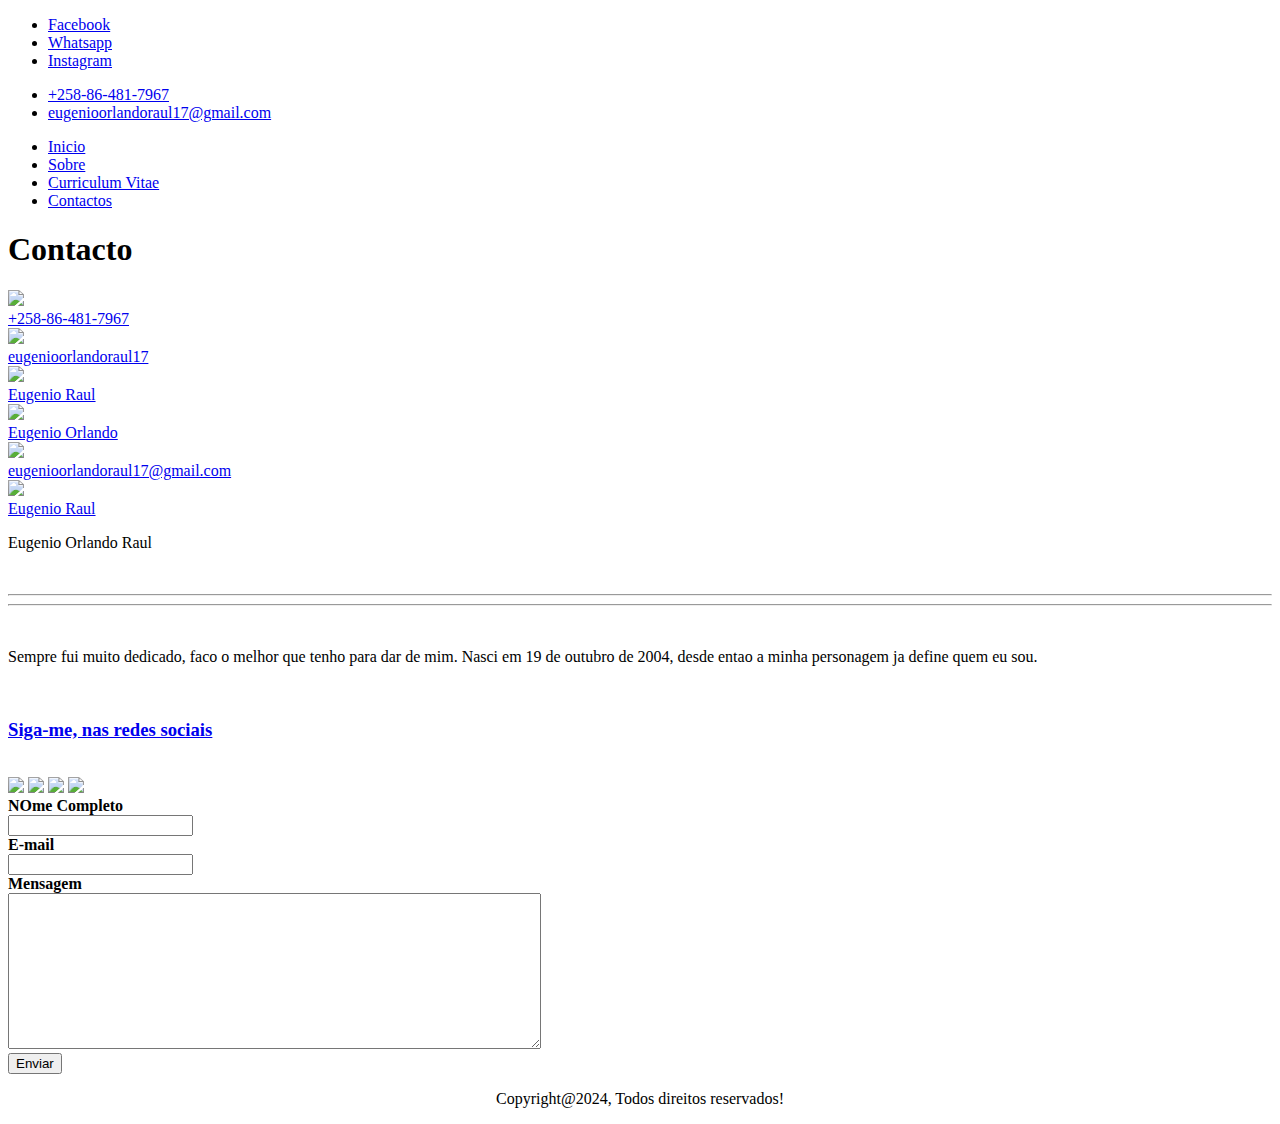
==== contacto.html @ fe879c41 "Add files via upload" ====
<!DOCTYPE html>
<html lang="en">
<head>
    <meta charset="UTF-8">
    <meta name="viewport" content="width=device-width, initial-scale=1.0">
    <title>|Contacto|Projeto Final</title>
    <link rel="stylesheet" href="contacto.css" />
</head>
<body>
    <header>
        <div id="top">
            <div id="left">
                <ul class="ul-top">
                    <li class="li-top">
                        <a class="a-top" href="#">Facebook</a>
                    </li>
                    <li class="li-top">
                        <a class="a-top" href="#">Whatsapp</a>
                    </li>
                    <li class="li-top">
                        <a class="a-top" href="#">Instagram</a>
                    </li>
                </ul>
            </div>
            <div id="right">
                <ul class="ul-top">
                    <li class="li-right">
                        <a class="a-right" href="#">+258-86-481-7967</a>
                    </li>
                    <li class="li-right">
                        <a class="a-right" href="#">eugenioorlandoraul17@gmail.com</a>
                    </li>
                </ul>
            </div>
        </div>
        <nav>
            <ul>
                <li><a class="a" href="index.html" title="Inicio" >Inicio</a></li>
                <li><a class="a" href="sobre.html" title="Sobre">Sobre</a></li>
                <li><a class="a" href="cv.html" title="Curriculum Vitae">Curriculum Vitae</a></li>
                <li><a class="a" href="contacto.html" title="Contactos" id="active">Contactos</a></li>
            </ul>
        </nav>
    </header>
    <aside>
        <div id="header">
            <h1 class="h1-header">Contacto</h1>
        </div>
        <div id="container-aside">
            <div id="block-1"    >
                <img src="whatsapp.png" />
                    <li class="li-li">
                        <a href="#">+258-86-481-7967</a>
                    </li>
            </div>
            <div id="block-2"    >
                <img src="linkedin.png" />
                <li class="li-li">
                    <a href="#">eugenioorlandoraul17</a>
                </li>
            </div>
            <div id="block-3"    >
                <img src="facebook.png" />
                <li class="li-li">
                    <a href="#">Eugenio Raul</a>
                </li>
            </div>
        </div>
        <div id="container-aside1">
            <div id="block-1"    >
                <img src="../Imagens/twitter1.png" />
                    <li class="li-li">
                        <a href="#">Eugenio Orlando</a>
                    </li>
            </div>
            <div id="block-2"    >
                <img src="social.png" />
                <li class="li-li">
                    <a href="#">eugenioorlandoraul17@gmail.com</a>
                </li>
            </div>
            <div id="block-3"    >
                <img src="facebook.png" />
                <li class="li-li">
                    <a href="#">Eugenio Raul</a>
                </li>
            </div>
        </div>



    </aside>
    <footer>
        <div id="container1">
            <div id="section1">
                <p class="nome">Eugenio Orlando Raul</p>
                <br>
                <hr>
                <hr>
                <br>
                <p>Sempre fui muito dedicado, faco o melhor que tenho para dar de 
                    mim. Nasci em 19 de outubro de 2004, desde entao a minha personagem ja define quem eu sou.</p>
                <br>
                <h3><a href="#">Siga-me, nas redes sociais</a></h3>
                <br><div id="sociais">
                    <a href="#"><img class="icons" src="facebook.png"></a> 
                    <a href="#"><img class="icons" src="linkedin.png"></a>
                    <a href="#"><img class="icons" src="twitter1.png"></a>
                    <a href="#"><img class="icons" src="whatsapp.png"></a>
            </div>
            </div>
            <div id="section2">
                <form action="" method="get">
                   <b><label>NOme Completo</label><br>
                    <input type="text" name="nome" id="input" value=""/><br>
                    <label>E-mail</label><br>
                    <input type="email" name="email" id="input" value=""/><br>
                    <label>Mensagem</label><br>
                    <textarea rows="10" cols="64"></textarea><br>
                    <input type="button" id="btn-msg" value="Enviar"/></b> 
                </form>
            </div>
            </div>

            <div id="footer">
                <center><p class="fp">Copyright@2024, Todos direitos reservados!</p></center>
            </div>

        </div>
    </footer>


</body>
</html>
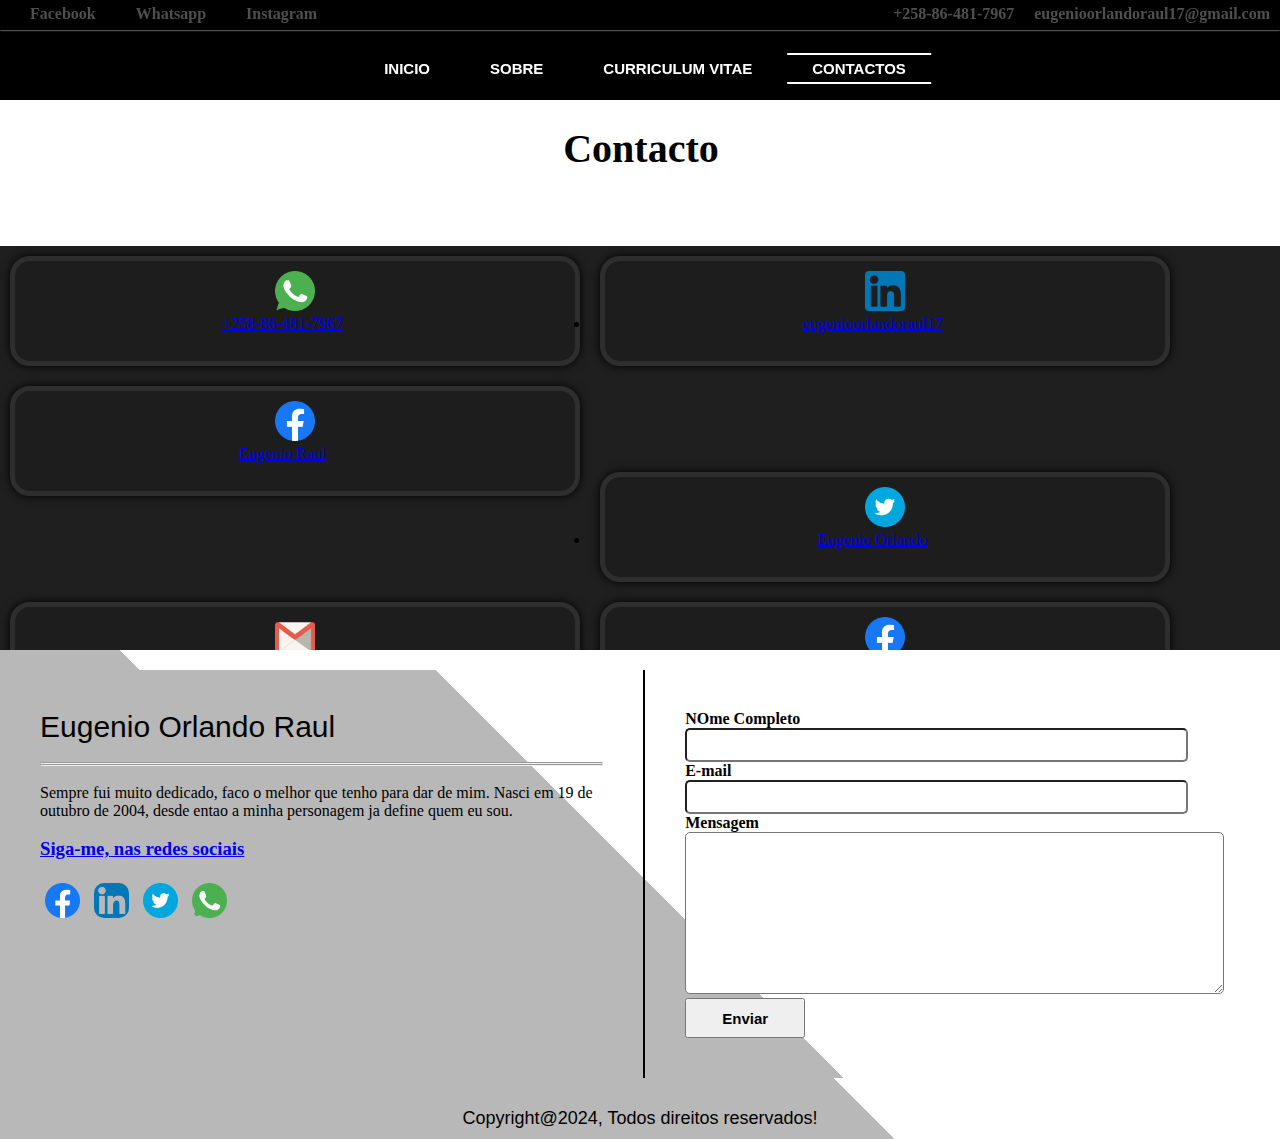
==== commit 9389f5dd: "Update contacto.html" ====
--- a/contacto.html
+++ b/contacto.html
@@ -68,7 +68,7 @@
         </div>
         <div id="container-aside1">
             <div id="block-1"    >
-                <img src="../Imagens/twitter1.png" />
+                <img src="twitter1.png" />
                     <li class="li-li">
                         <a href="#">Eugenio Orlando</a>
                     </li>
@@ -131,4 +131,4 @@
 
 
 </body>
-</html>+</html>
--- a/contacto.css
+++ b/contacto.css
@@ -0,0 +1,270 @@
+    *{
+        margin:0px;
+        padding:0px;
+    }
+    body{
+        background: #000;
+        width:100%;
+        height: auto;
+        overflow-x: hidden;
+    }
+    header{
+        width:100%;
+        height: 100px;
+        z-index: 2;
+        text-align:center;
+        backdrop-filter: blur(3px);
+        position: absolute;
+        box-shadow: 0px 0px 10px white;
+    }
+    #top{
+        width: 100%;
+        height: 30px;
+        z-index: 2;
+        color:#fff ;
+        position: absolute;
+        background: #000000;
+        box-shadow: 0px 0px 2px #fff;
+    }
+    .ul-top{
+        display: flex;
+        position: relative;
+    }
+    .ul-top .li-top, .ul-top .li-top .a-top {
+        list-style: none;
+        padding-left: 10px;
+        color: rgb(80, 79, 79);
+        font-weight: 600;
+        text-decoration: none;
+    }
+    .ul-top .li-top, .ul-top .li-right .a-right {
+        list-style: none;
+        padding-right: 10px;
+        color: rgb(80, 79, 79);
+        font-weight: 600;
+        text-decoration: none;
+    }
+    #left{
+        float: left;
+        margin-top: 5px;
+    }
+    #right{
+        float:right;
+        margin-top: 5px;
+    }
+    ul{
+        display: flex;
+        position: absolute;
+        top:60%;
+        left: 50%;
+        transform: translate(-50%, 0%);
+    }
+    ul li{
+        list-style: none;
+        margin-left: 10px;
+    }
+    .li-li{
+        margin-left: -25px;
+    }
+    .a{
+        padding: 5px 25px 5px 25px;
+        text-decoration:none;
+        color: white;
+        font-family:Arial, Helvetica, sans-serif;
+        font-size: 15px;
+        font-weight: 600;
+        text-transform: uppercase;
+    }
+    .a:hover{
+        animation:eug 1s infinite reverse;
+    }
+    @keyframes eug{
+    0%{
+        border-bottom:2px solid white;
+        width: 1%;
+    }
+    25%{
+        border-top:2px solid white;
+        width: 1%;
+    }
+    50%{
+        border-bottom:2px solid white;
+        width: 1%;
+    }
+    75%{
+        border-bottom:2px solid white;
+        width: 1%;
+    }
+    100%{
+        border-bottom:2px solid white;
+        width: 1%;
+    }
+    }
+    #active{
+        border-top:2px solid white;
+        width: 1%;
+        border-bottom:2px solid white;
+    }
+    
+    aside{
+        position: absolute;
+        margin-top: 100px;
+        width: 100%;
+        height: 80%;
+        background: rgb(31, 31, 31);
+        float: left;
+    }
+    #header{
+        border: 1px solid white;
+        width: 100%;
+        background: #fff;
+        height: 20%;
+        text-align: center;
+    }
+    .h1-header{
+        transform: translateY(50%);
+        font-size: 40px;
+    }
+    #container-aside{
+        width: 100%;
+        height: 30%;
+        animation: container 2s alternate calc(1);
+    }
+    @keyframes container {
+        0%{
+            transform: translateX(-100%);
+            animation-duration: 2s;
+        }
+        100%{
+            transform: translateX(0%);
+            animation-duration: 2s;
+        }
+    }
+    
+    #container-aside1{
+        width: 100%;
+        height: 30%;
+        animation: container1 2s alternate calc(1);
+    }
+    @keyframes container1 {
+        0%{
+            transform: translateX(200%);
+            animation-duration: 2s;
+        }
+        100%{
+            transform: translateX(0%);
+            animation-duration: 2s;
+        }
+    }
+
+    #block-1, #block-2, #block-3{
+        text-align: center;
+        width: 60vh;
+        height: 5rem;
+        border-radius: 20px;
+        background: #1d1d1d;
+        float: left;
+        margin: 10px;
+        border: 5px solid rgb(46, 46, 46);
+        padding: 10px;
+        box-shadow: 0px 0px 10px black;
+        transition-duration: 1s;
+    }
+    #block-1:hover, #block-2:hover, #block-3:hover{
+        transform: scale(1.1);
+        transition-duration: 1s;
+    }
+            
+    img{
+        width: 40px;
+    }
+    img:hover{
+        transform: scale(1.1);
+    }
+    
+    /*Parte de footer(rodape)*/
+    footer{
+        width: 100%;
+        position: absolute;
+        height: auto;
+        background:linear-gradient(45deg, rgb(184, 184, 184) 34.4%, white 34% 100%);
+        padding: 20px 0px 0px 0px;
+        margin-top: 650px;
+        
+        }
+        #container1{
+            width: 100%;
+            float: left;
+            background:linear-gradient(45deg, rgb(184, 184, 184) 50%, white 50%);
+            height: auto;
+        }
+        #section1{
+            width: 44%;
+            height: auto;
+            padding: 40px;
+            float: left;
+            
+        }
+        #section2{
+            width: 40%;
+            height: auto;
+            padding: 40px;
+            float: left;
+            border-left: 2px solid black;
+        }
+        .nome{
+            font-family: Impact, Haettenschweiler, 'Arial Narrow Bold', sans-serif;
+            font-size: 30px;  
+            color: black; 
+        }
+        .n{
+            color: black;
+        }
+        .icons{
+            width: 35px;
+            padding: 5px;
+            border-radius: 15px;
+        }
+        #input{
+            width: 66ch;
+            height: 20px;
+            padding: 5px;
+            border-radius: 5px;
+        }
+        textarea{
+            padding: 5px;
+            border-radius: 5px;
+        }
+        #btn-msg{
+            width: 120px;
+            height: 40px;
+            padding: 5px;
+            font-size: 15px;
+            font-weight: 600;
+        }
+        #footer{
+            width: 100%;
+            height: auto;
+            background:linear-gradient(45deg, rgb(184, 184, 184) 66.7%, white 33.3%);
+            float: left;
+            padding: 30px 0px 10px 0px;
+        }
+        .fp{
+            color: #000;
+            font-size: 18px;
+            font-family: Impact, Haettenschweiler, 'Arial Narrow Bold', sans-serif;
+        }
+        p{
+        
+        }
+        .text{
+            font-family: "font1";
+            font-size: 20px;
+            color: rgb(212, 212, 212);
+        }
+        .h11{
+            font-size: 35px;
+        }
+        #text{
+            margin-left: 150px;
+        }